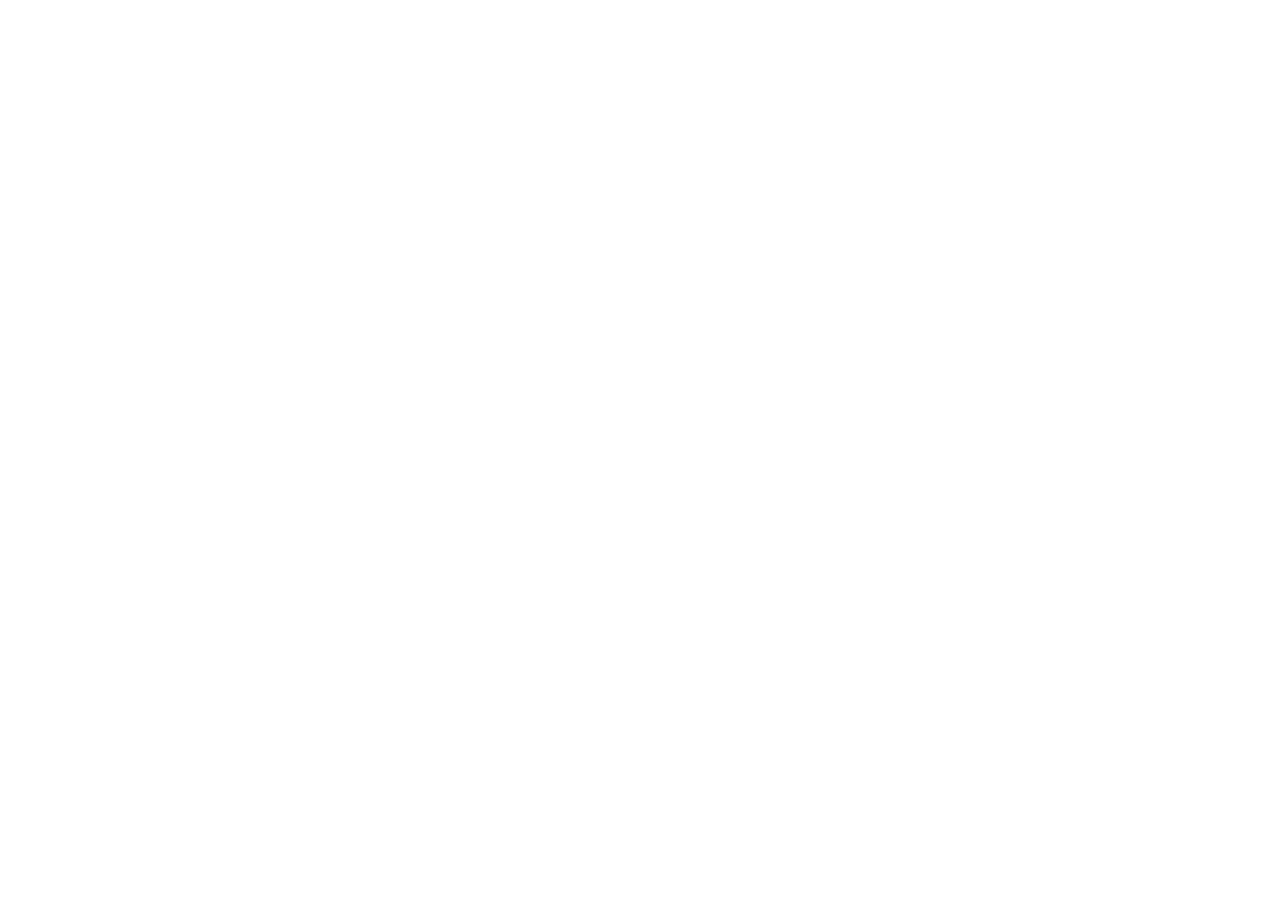
==== html/index.html @ 512556c2 "Added index.html" ====
<!DOCTYPE html>
<html lang="en">
<head>
    <meta charset="UTF-8">
    <meta name="viewport" content="width=device-width, initial-scale=1.0">
    <title>Jaeverse Porfolio</title>
</head>
<body>
    
</body>
</html>
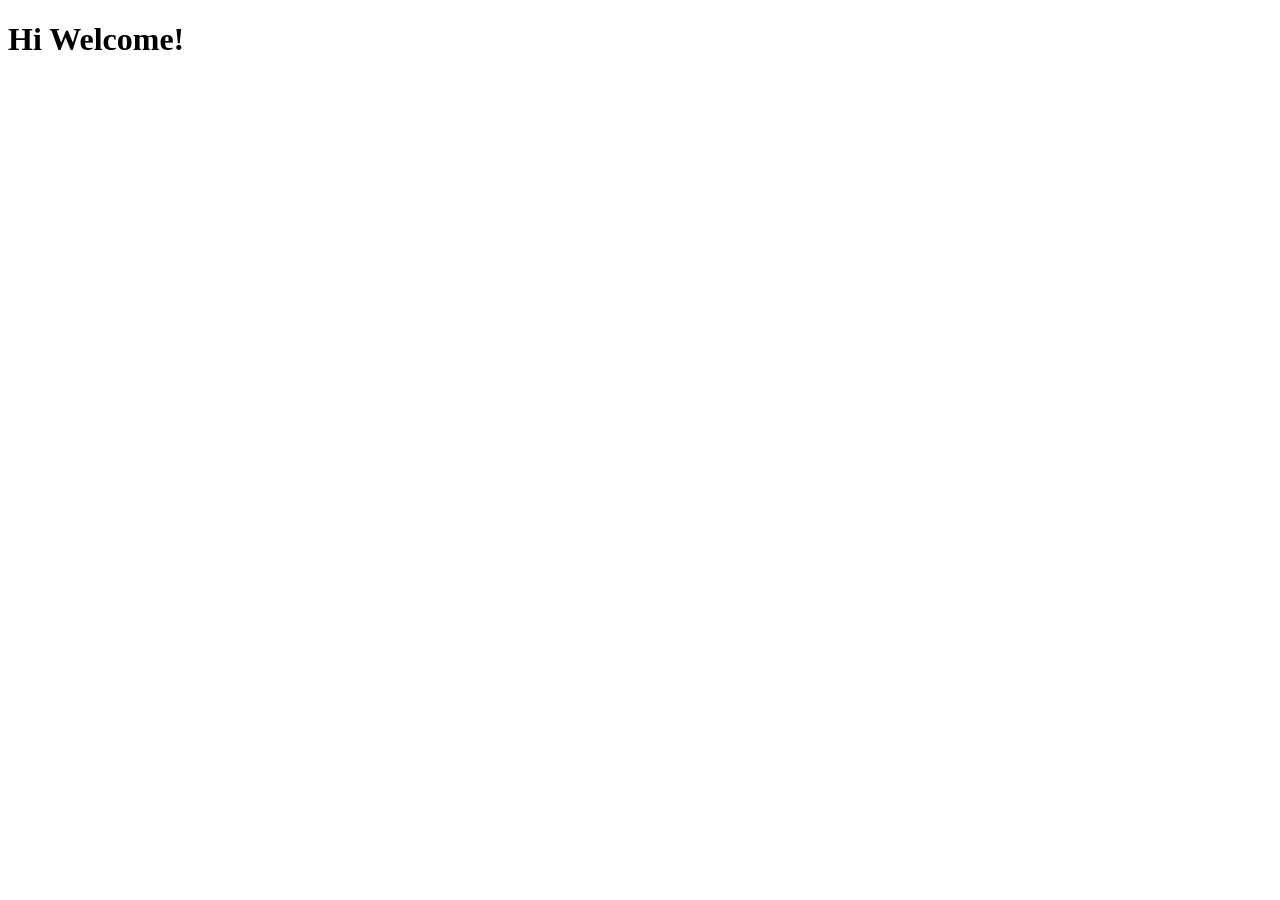
==== commit e3c5c9a5: "I am back" ====
--- a/html/index.html
+++ b/html/index.html
@@ -3,9 +3,10 @@
 <head>
     <meta charset="UTF-8">
     <meta name="viewport" content="width=device-width, initial-scale=1.0">
+    <link rel="stylesheet" href="/css/style.css">
     <title>Jaeverse Porfolio</title>
 </head>
 <body>
-    
+    <h1>Hi Welcome!</h1>
 </body>
 </html>
